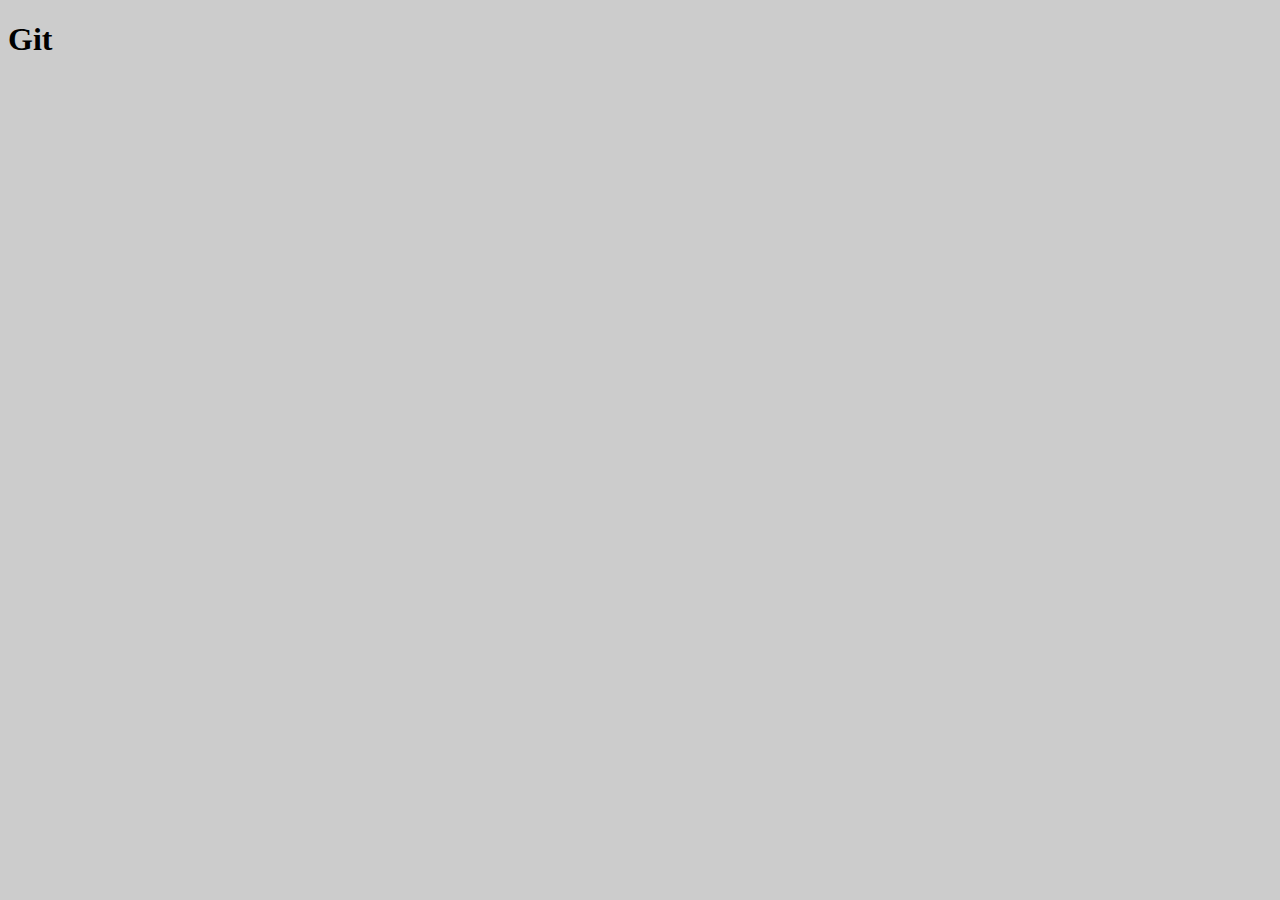
==== index.html @ 1d5368a7 "Dodata index stranica" ====
<!DOCTYPE html>
<html lang="en">

<head>
    <meta charset="UTF-8">
    <meta http-equiv="X-UA-Compatible" content="IE=edge">
    <meta name="viewport" content="width=device-width, initial-scale=1.0">
    <title>GIT DEMO</title>
    <link rel="stylesheet" href="styles.css">
</head>

<body>
    <h1>Git</h1>
</body>

</html>
---- styles.css ----
body {
    background-color: #ccc;
}
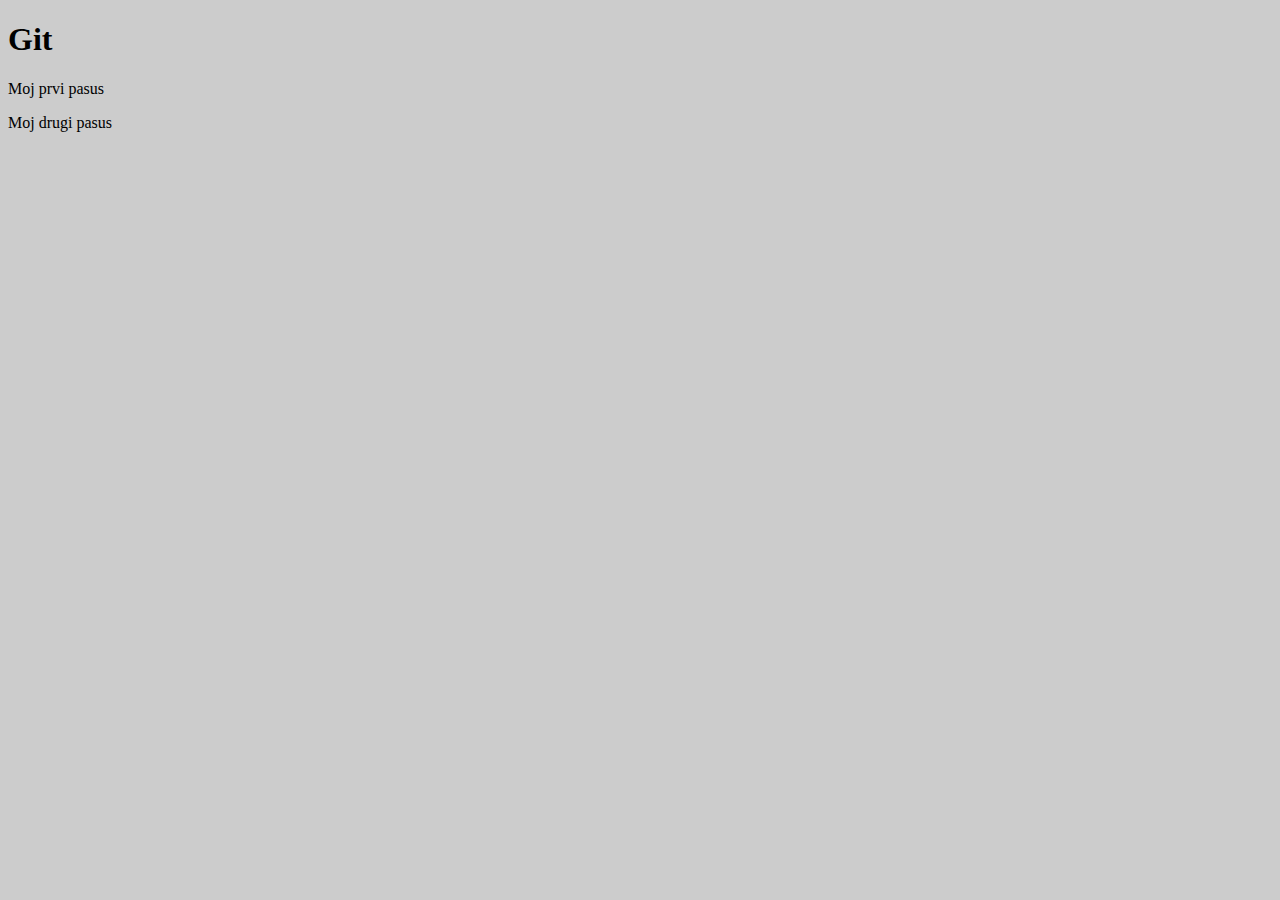
==== commit 9c248582: "Dodata dva pasusa" ====
--- a/index.html
+++ b/index.html
@@ -11,6 +11,9 @@
 
 <body>
     <h1>Git</h1>
+    
+    <p>Moj prvi pasus</p>
+    <p>Moj drugi pasus</p>
 </body>
 
 </html>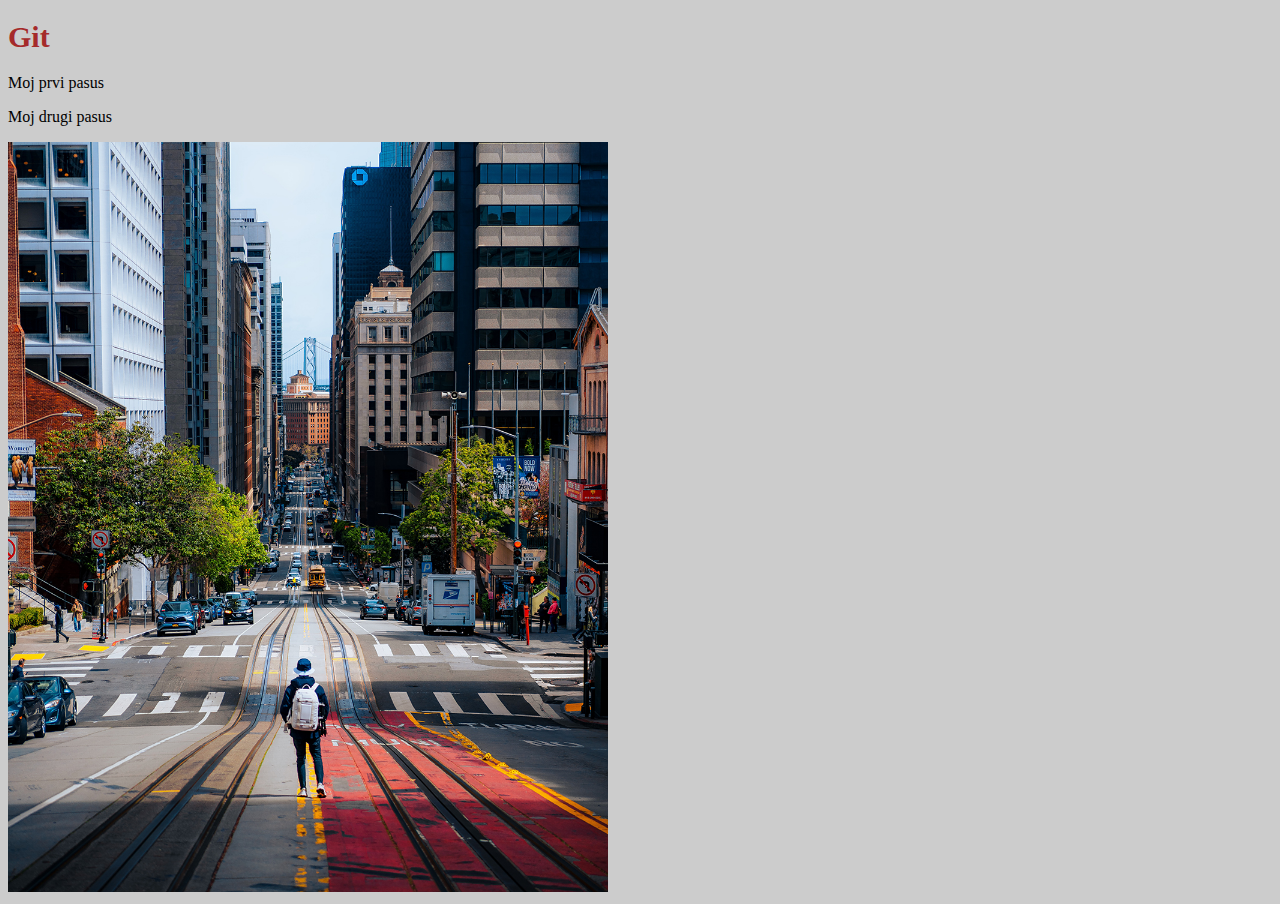
==== commit 48769100: "Dodata fotografija" ====
--- a/index.html
+++ b/index.html
@@ -14,6 +14,7 @@
     
     <p>Moj prvi pasus</p>
     <p>Moj drugi pasus</p>
+    <img src="./img/mos-sukjaro.jpg" alt="" width="600px">
 </body>
 
 </html>--- a/styles.css
+++ b/styles.css
@@ -2,3 +2,7 @@
     background-color: #ccc;
 }
 
+h1 {
+    color: brown;
+    font-size: 30px;
+}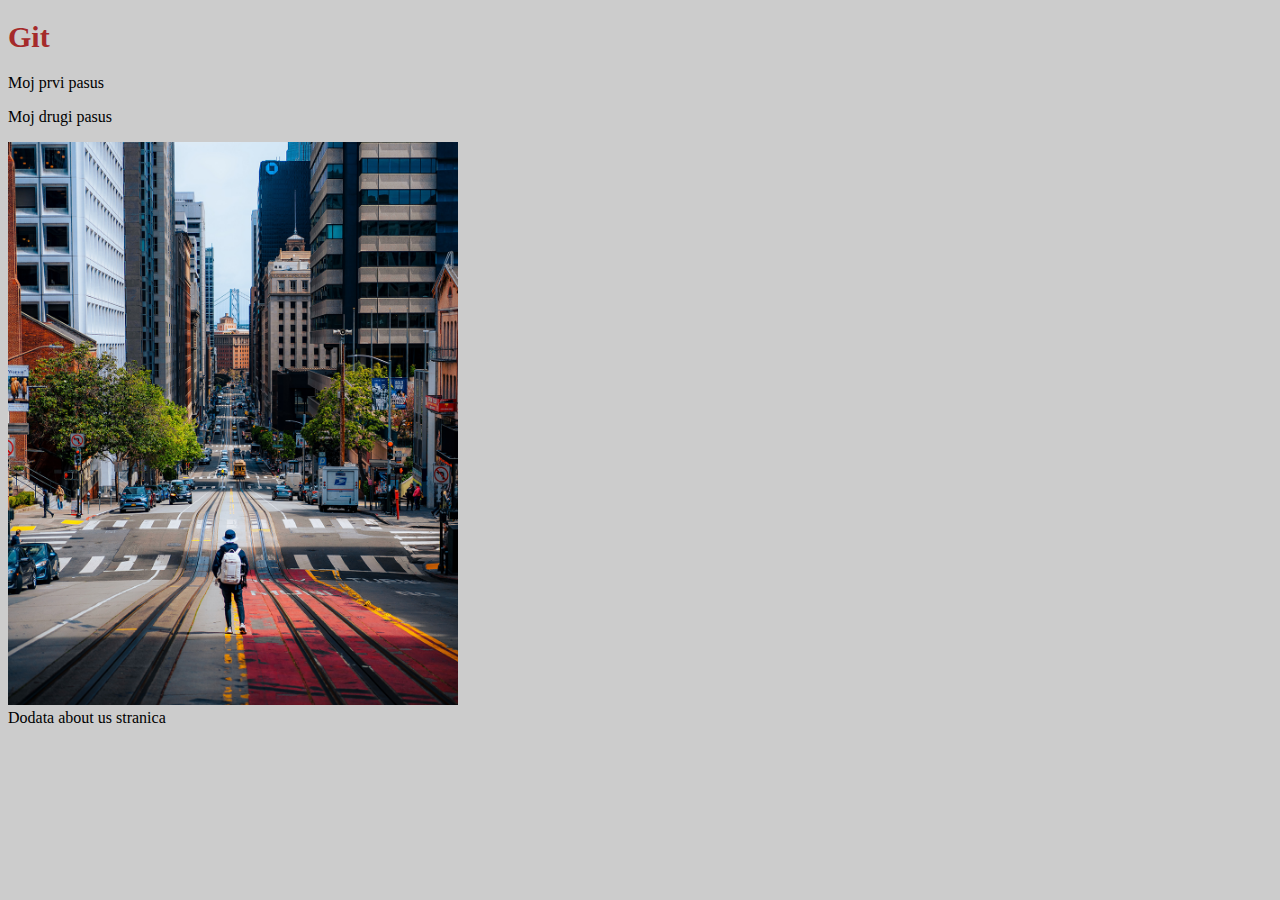
==== commit 3c792cb6: "Dodata stranica About us" ====
--- a/index.html
+++ b/index.html
@@ -11,10 +11,12 @@
 
 <body>
     <h1>Git</h1>
-    
+
     <p>Moj prvi pasus</p>
     <p>Moj drugi pasus</p>
-    <img src="./img/mos-sukjaro.jpg" alt="" width="600px">
+    <img src="./img/mos-sukjaro.jpg" alt="" width="450px">
+
+    <div>Dodata about us stranica</div>
 </body>
 
 </html>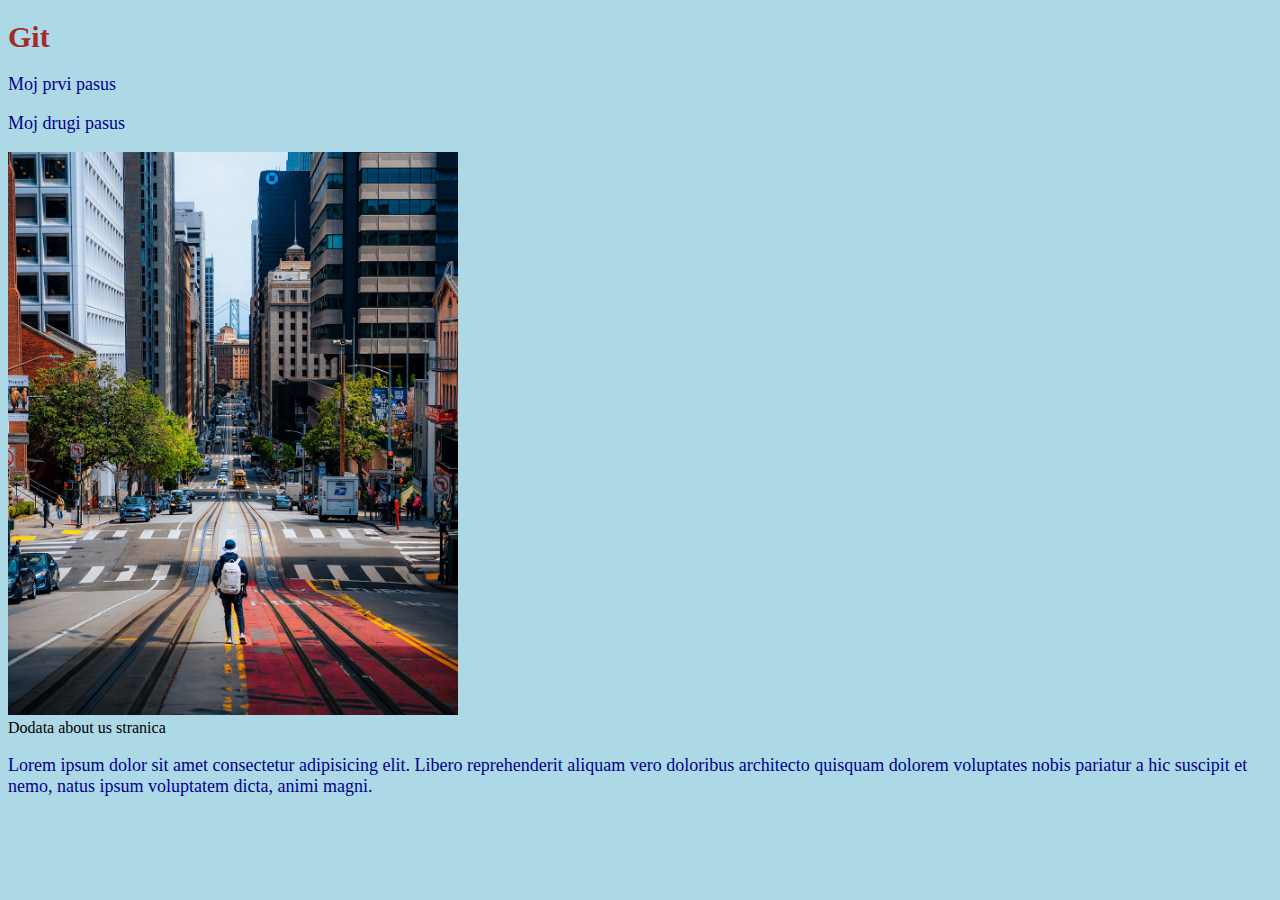
==== commit ec22828e: "Dodata Contact stranica" ====
--- a/index.html
+++ b/index.html
@@ -17,6 +17,7 @@
     <img src="./img/mos-sukjaro.jpg" alt="" width="450px">
 
     <div>Dodata about us stranica</div>
+    <p>Lorem ipsum dolor sit amet consectetur adipisicing elit. Libero reprehenderit aliquam vero doloribus architecto quisquam dolorem voluptates nobis pariatur a hic suscipit et nemo, natus ipsum voluptatem dicta, animi magni.</p>
 </body>
 
 </html>--- a/styles.css
+++ b/styles.css
@@ -1,8 +1,13 @@
 body {
-    background-color: #ccc;
+    background-color: lightblue;
 }
 
 h1 {
     color: brown;
     font-size: 30px;
+}
+
+p {
+    color: darkblue;
+    font-size: 18px;
 }